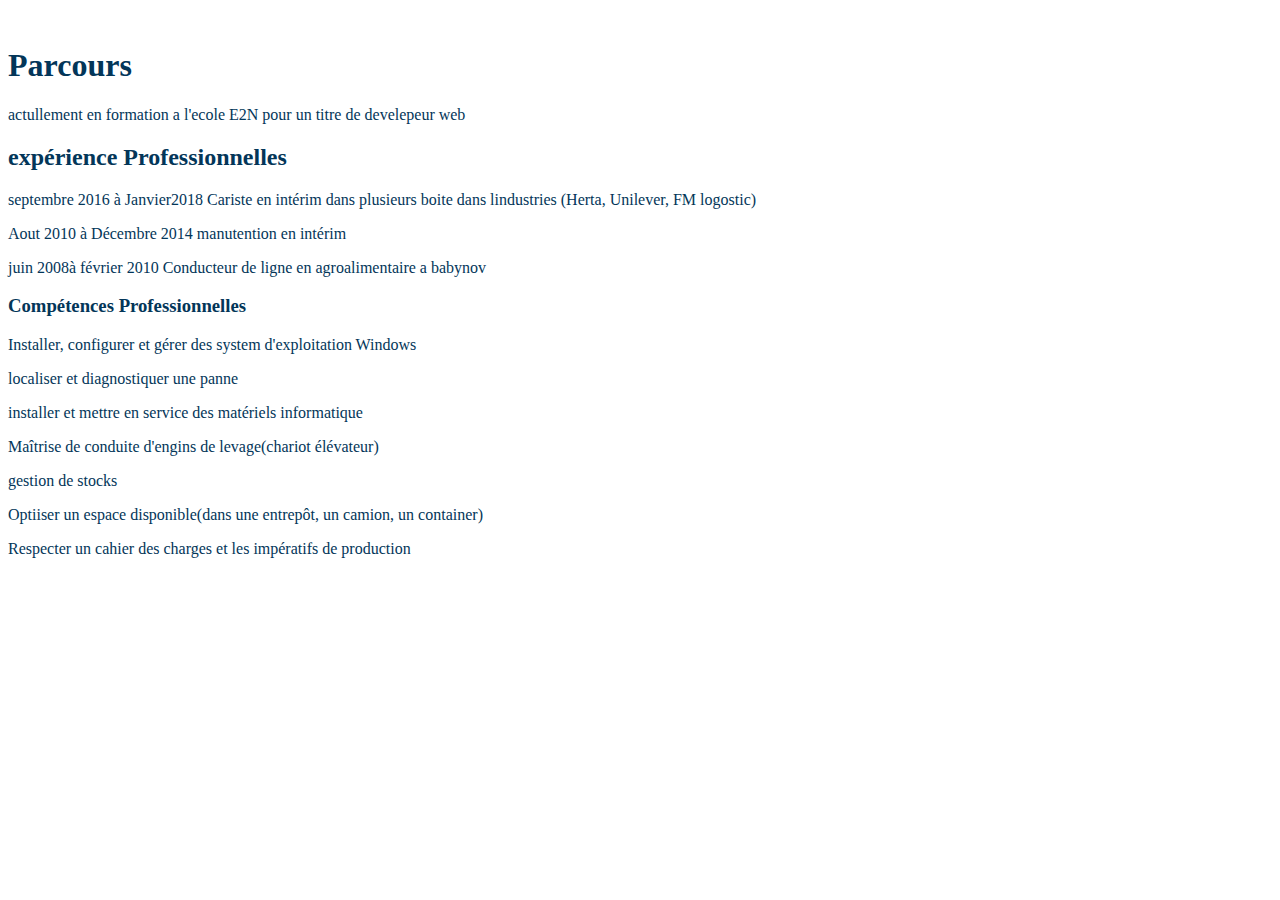
==== index4.html @ eaea864b "mon CV numeriue" ====
<!DOCTYPE html>
<html lang="fr" dir="ltr">
  <head>
    <meta charset="utf-8">
    <title></title>
    <link rel="stylesheet" type="text/css" href="style4Parcours.css" />
  </head>
  <body>
    <div class="bureaux">
       <a href="index3.html"><img src="/home/moussa/Documents/CV/bureau.png" alt=""></a>
        <h1>Parcours</h1>
        <p>actullement en formation a l'ecole E2N pour un titre de develepeur web</p>
        <h2>expérience Professionnelles</h2>
        <p>septembre 2016 à Janvier2018 Cariste en intérim dans plusieurs boite dans lindustries
          (Herta, Unilever, FM logostic)</p>
        <p>Aout 2010 à Décembre 2014 manutention en intérim</p>
        <p>juin 2008à février 2010 Conducteur de ligne en agroalimentaire a babynov </p>
        <h3>Compétences Professionnelles</h3>
        <p>Installer, configurer et gérer des system d'exploitation Windows</p>
        <p>localiser et diagnostiquer une panne </p>
        <p>installer et mettre en service des matériels informatique</p>
        <p>Maîtrise de conduite d'engins de levage(chariot élévateur)</p>
        <p>gestion de stocks</p>
        <p>Optiiser un espace disponible(dans une entrepôt, un camion, un container)</p>
        <p>Respecter un cahier des charges et les impératifs de production</p>
      </div>
  </body>
</html>
---- style4Parcours.css ----
body{
  background-image: url(/home/moussa/Documents/CV/annie-spratt-294450-unsplash.jpg);
  background-size: 100%;
  color: #033659;
  opacity: 50;


}
.ecran{
    position: absolute;
    bottom: 125px;
    right: 405px;
    font-size: 150px;
  }
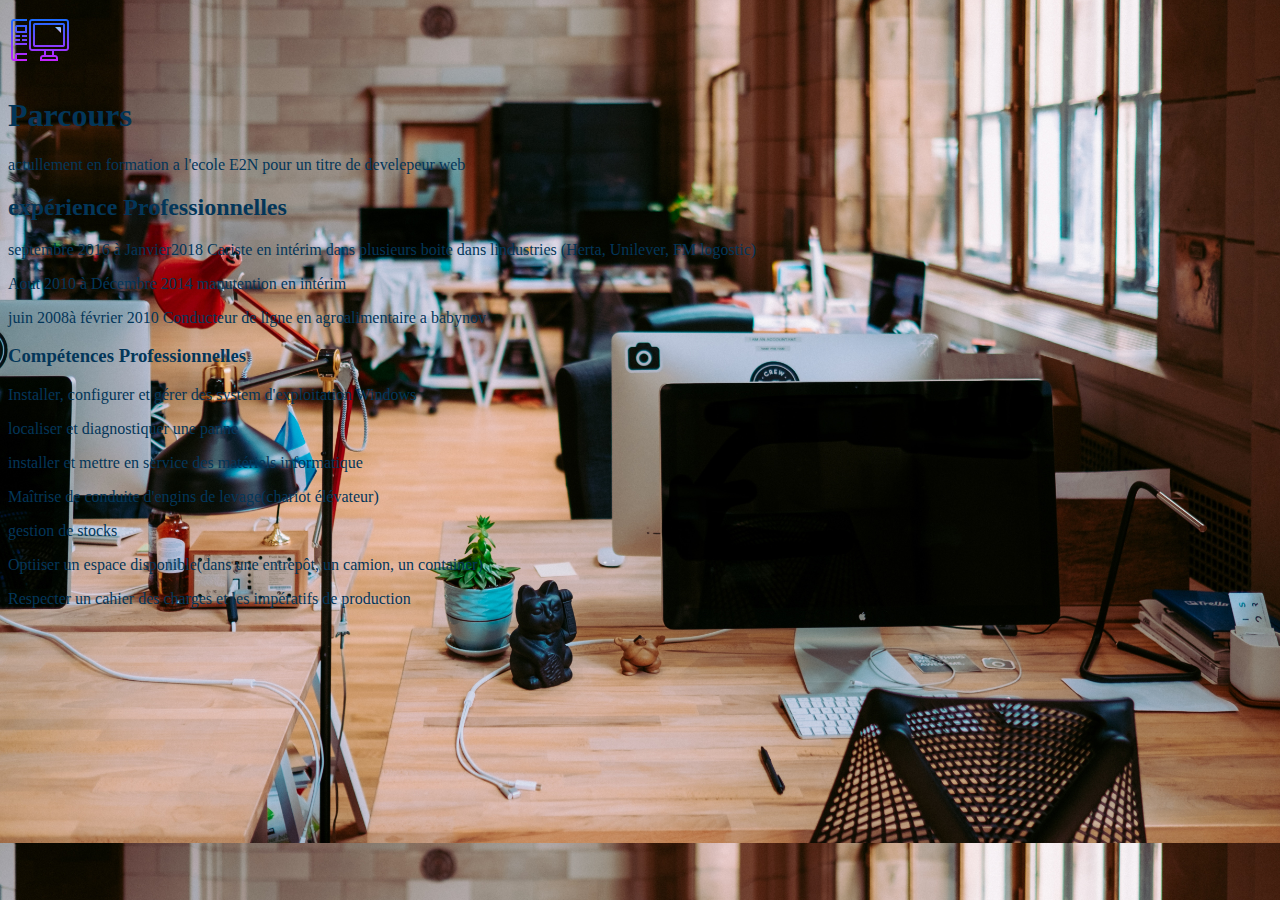
==== commit 757725c0: "maj" ====
--- a/index4.html
+++ b/index4.html
@@ -7,7 +7,7 @@
   </head>
   <body>
     <div class="bureaux">
-       <a href="index3.html"><img src="/home/moussa/Documents/CV/bureau.png" alt=""></a>
+       <a href="index.html"><img src="bureau.png" alt=""></a>
         <h1>Parcours</h1>
         <p>actullement en formation a l'ecole E2N pour un titre de develepeur web</p>
         <h2>expérience Professionnelles</h2>
--- a/style4Parcours.css
+++ b/style4Parcours.css
@@ -1,5 +1,5 @@
 body{
-  background-image: url(/home/moussa/Documents/CV/annie-spratt-294450-unsplash.jpg);
+  background-image: url(annie-spratt-294450-unsplash.jpg);
   background-size: 100%;
   color: #033659;
   opacity: 50;
